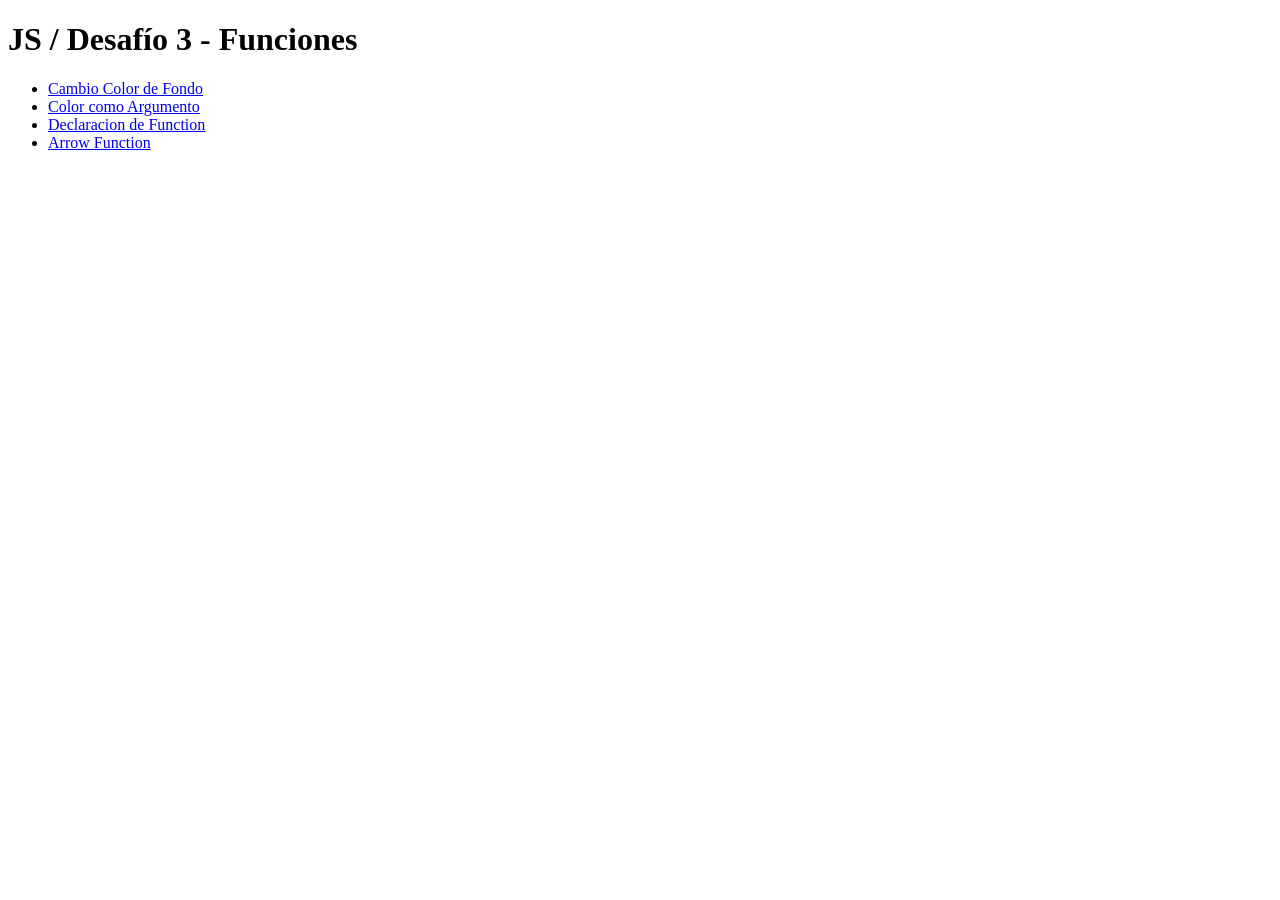
==== index.html @ 0b0d0d9c "primera version" ====
<!DOCTYPE html>
<html lang="en">
<head>
    <meta charset="UTF-8">
    <meta name="viewport" content="width=device-width, initial-scale=1.0">
    <title>Principal</title>
</head>
<body>
    

  <h1>JS / Desafío 3 - Funciones</h1>

  <ul>
    <li><a href="pintar.html" target="_blank">Cambio Color de Fondo</a></li>
    <li><a href="colorArgumento.html" target="_blank">Color como Argumento</a></li>
    <li><a href="declaracionFunction.html" target="_blank">Declaracion de Function</a></li>
    <li><a href="arrowFunction.html" target="_blank">Arrow Function</a></li>
  </ul>

</body>
</html>
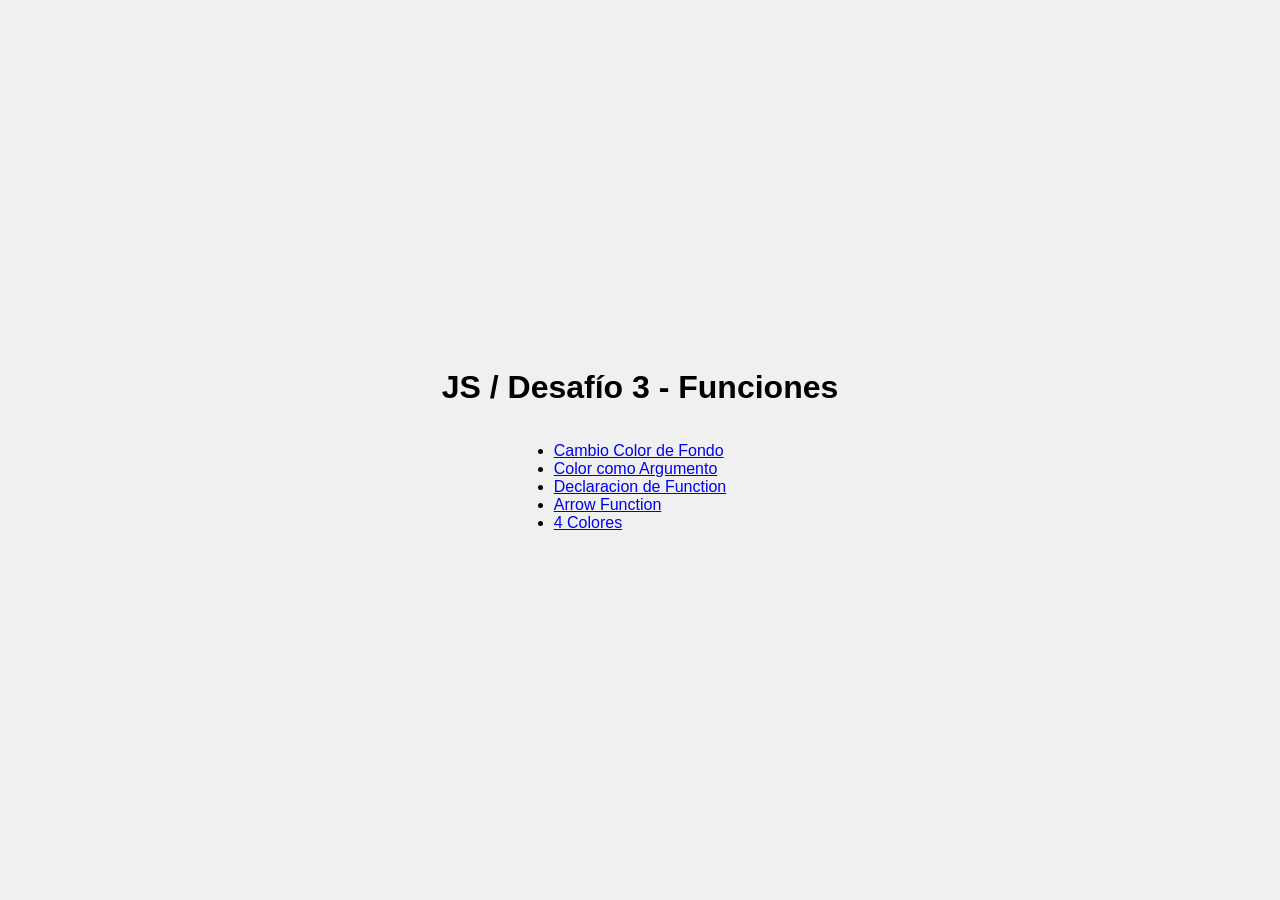
==== commit fe9bfed1: "incorpora 4 colores" ====
--- a/index.html
+++ b/index.html
@@ -4,18 +4,26 @@
     <meta charset="UTF-8">
     <meta name="viewport" content="width=device-width, initial-scale=1.0">
     <title>Principal</title>
+    <link rel="stylesheet" href="assets/css/styles.css">
 </head>
 <body>
     
 
+
   <h1>JS / Desafío 3 - Funciones</h1>
+  <br>
+  <br>
+  
 
   <ul>
     <li><a href="pintar.html" target="_blank">Cambio Color de Fondo</a></li>
     <li><a href="colorArgumento.html" target="_blank">Color como Argumento</a></li>
     <li><a href="declaracionFunction.html" target="_blank">Declaracion de Function</a></li>
     <li><a href="arrowFunction.html" target="_blank">Arrow Function</a></li>
+    <li><a href="4colores.html" target="_blank">4 Colores</a></li>
   </ul>
+
+
 
 </body>
 </html>
--- a/assets/css/styles.css
+++ b/assets/css/styles.css
@@ -0,0 +1,25 @@
+* {
+    margin: 0;
+    padding: 0;
+}
+
+body {
+    font-family: Arial, sans-serif;
+    background-color: #f0f0f0;
+    display: flex;
+    flex-direction: column;
+    align-items: center;
+    justify-content: center;
+    height: 100vh;
+}
+
+.contenedor-principal {
+    display: flex;
+    flex-direction: column;
+    gap: 20px;
+}
+
+.container {
+    display: flex;
+    gap: 10px;
+}
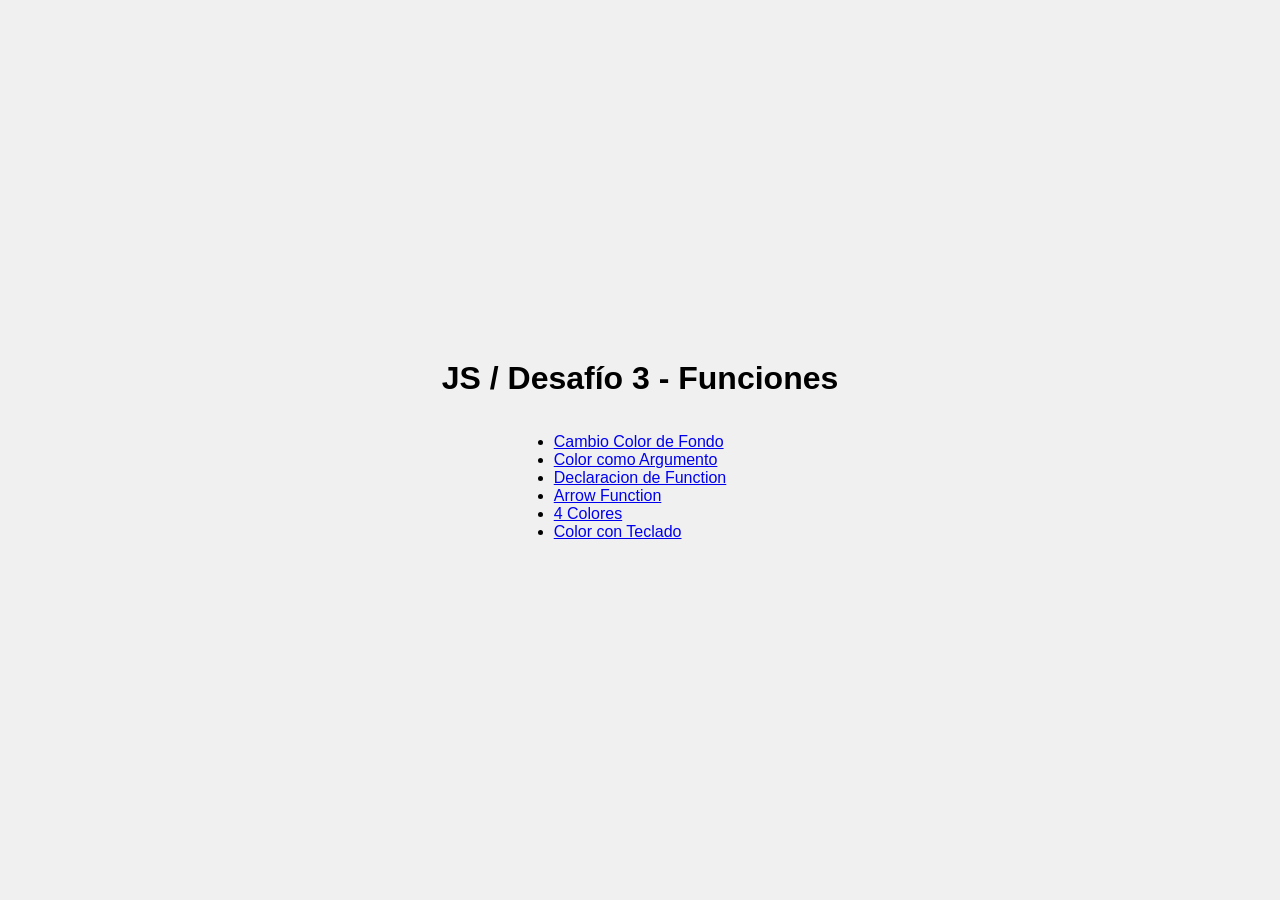
==== commit e3c12778: "incorpora pagina de muestra color segun tecla presionada" ====
--- a/index.html
+++ b/index.html
@@ -13,7 +13,7 @@
   <h1>JS / Desafío 3 - Funciones</h1>
   <br>
   <br>
-  
+
 
   <ul>
     <li><a href="pintar.html" target="_blank">Cambio Color de Fondo</a></li>
@@ -21,6 +21,7 @@
     <li><a href="declaracionFunction.html" target="_blank">Declaracion de Function</a></li>
     <li><a href="arrowFunction.html" target="_blank">Arrow Function</a></li>
     <li><a href="4colores.html" target="_blank">4 Colores</a></li>
+    <li><a href="colorConTeclado.html" target="_blank">Color con Teclado</a></li>
   </ul>
 
 
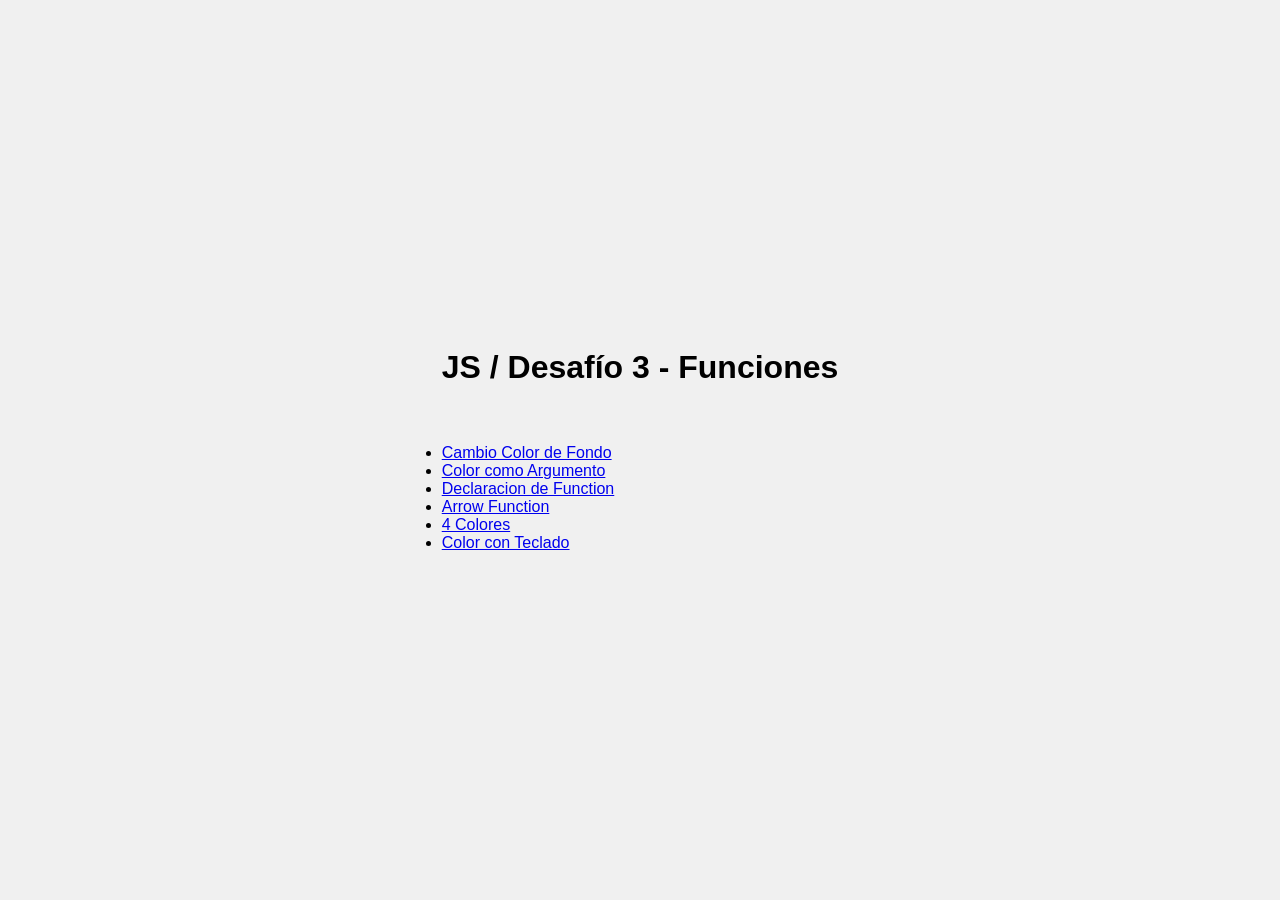
==== commit 8aa56b5a: "mejora pagina principal" ====
--- a/index.html
+++ b/index.html
@@ -9,21 +9,21 @@
 <body>
     
 
+<div class="contenedor-principal">
 
-  <h1>JS / Desafío 3 - Funciones</h1>
-  <br>
-  <br>
+        <h1>JS / Desafío 3 - Funciones</h1>
+        <br>
 
+        <ul>
+            <li><a href="pintar.html" target="_blank">Cambio Color de Fondo</a></li>
+            <li><a href="colorArgumento.html" target="_blank">Color como Argumento</a></li>
+            <li><a href="declaracionFunction.html" target="_blank">Declaracion de Function</a></li>
+            <li><a href="arrowFunction.html" target="_blank">Arrow Function</a></li>
+            <li><a href="4colores.html" target="_blank">4 Colores</a></li>
+            <li><a href="colorConTeclado.html" target="_blank">Color con Teclado</a></li>
+        </ul>
 
-  <ul>
-    <li><a href="pintar.html" target="_blank">Cambio Color de Fondo</a></li>
-    <li><a href="colorArgumento.html" target="_blank">Color como Argumento</a></li>
-    <li><a href="declaracionFunction.html" target="_blank">Declaracion de Function</a></li>
-    <li><a href="arrowFunction.html" target="_blank">Arrow Function</a></li>
-    <li><a href="4colores.html" target="_blank">4 Colores</a></li>
-    <li><a href="colorConTeclado.html" target="_blank">Color con Teclado</a></li>
-  </ul>
-
+</div>
 
 
 </body>
